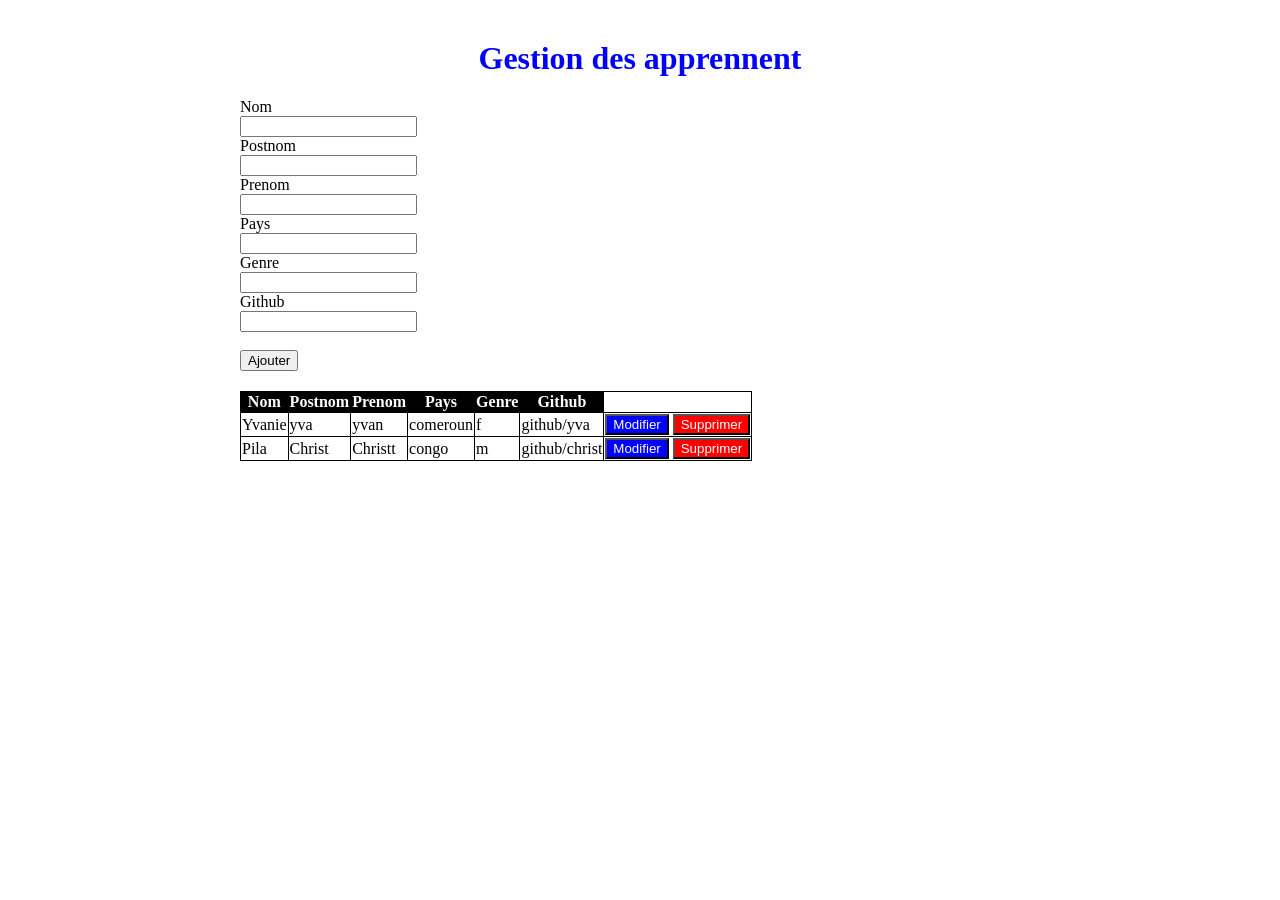
==== index.html @ c13d0a63 "Learning javascript dom" ====
<!DOCTYPE html>
<html lang="en">
<head>
    <meta charset="UTF-8">
    <meta http-equiv="X-UA-Compatible" content="IE=edge">
    <meta name="viewport" content="width=device-width, initial-scale=1.0">
    <title>Learning javascript</title>
    <link rel="stylesheet" href="css/style.css">
</head>
<body>
    <div class="container">
        <h1>Gestion des apprennent</h1>
    
        <form name="form" id="form" onsubmit="event.preventDefault()">
            <div>
                <label for="nom">Nom</label><br>
                <input type=" text" name="nom" id="nom" required >
            </div>
            <div>
                <label for="postnom">Postnom</label><br>
                <input type=" text" name="postnom" id="postnom" required>
            </div>
            <div>
                <label for="prenom">Prenom</label><br>
                <input type=" text" name="prenom" id="prenom" required>
            </div>
            <div>
                <label for="pays">Pays</label><br>
                <input type=" text" name="pays" id="pays" required>
            </div>
            <div>
                <label for="genre">Genre</label><br>
                <input type=" text" name="genre" id="genre" required>
            </div>
            <div>
                <label for="github">Github</label><br>
                <input type=" text" name="github" id="github" required>
            </div><br>
            <div>
                <button type="submit" value="Submit" id="btnsubmit"></button>
            </div>
        </form>
        <table class="list" >
            <thead>
                     <tr>
                        <th>Nom</th>
                        <th>Postnom</th>
                        <th>Prenom</th>
                        <th>Pays</th>
                        <th>Genre</th>
                        <th>Github</th>
                    </tr>
            </thead>
            <tbody>

            </tbody>
        </table>
    <script src="js/index.js"></script>
</div>
</body>
</html>
---- css/style.css ----
table{
    border: 1px solid black;
    border-collapse: collapse;
    margin-top: 20px;
}
td, th{
    border: 1px solid black;
    border-collapse: collapse;
}
h1{
    text-align: center;
    color: rgb(0, 0, 255);
}
th{
    background-color: black;
    color: white;
}
.container{
    max-width: 800px;
    margin: 40px auto;
}

.btn1 {
    background-color: rgb(255,0,0);
    color: rgb(255,255,255);
}
.btn {
    background-color: rgb(0,0,255);
    color: rgb(255,255,255);
}
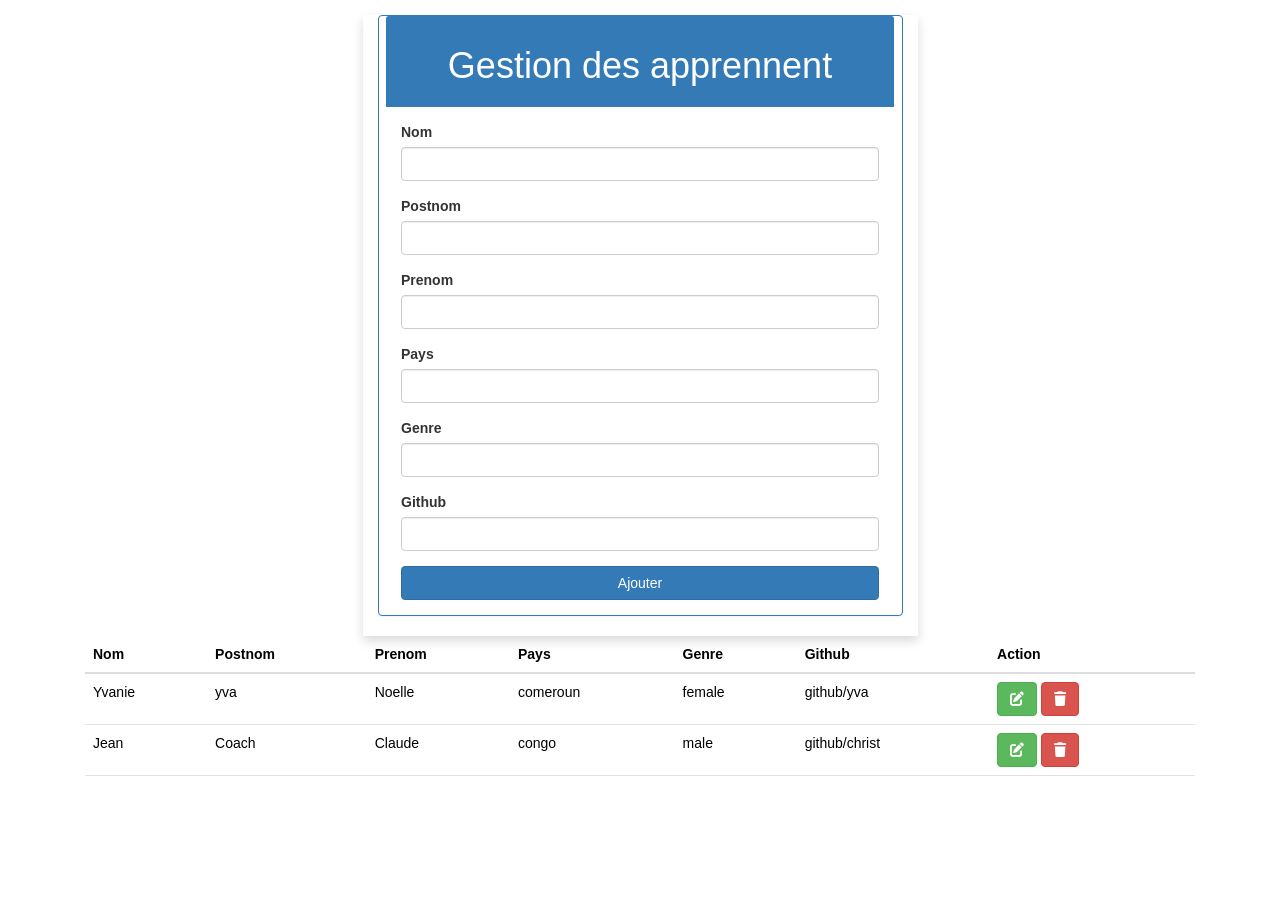
==== commit b18e6bed: "adding css file" ====
--- a/index.html
+++ b/index.html
@@ -5,57 +5,72 @@
     <meta http-equiv="X-UA-Compatible" content="IE=edge">
     <meta name="viewport" content="width=device-width, initial-scale=1.0">
     <title>Learning javascript</title>
-    <link rel="stylesheet" href="css/style.css">
+    <link rel="stylesheet" href="style.css">
+    <link rel="stylesheet" href="https://cdn.jsdelivr.net/npm/bootstrap@5.2.3/dist/css/bootstrap.min.css">
+    <link rel="stylesheet" href="https://cdnjs.cloudflare.com/ajax/libs/font-awesome/6.2.1/css/all.min.css" integrity="sha512-MV7K8+y+gLIBoVD59lQIYicR65iaqukzvf/nwasF0nqhPay5w/9lJmVM2hMDcnK1OnMGCdVK+iQrJ7lzPJQd1w==" crossorigin="anonymous" referrerpolicy="no-referrer" />
+    <link rel="stylesheet" href="https://cdn.jsdelivr.net/npm/bootstrap@3.3.7/dist/css/bootstrap.min.css" integrity="sha384-BVYiiSIFeK1dGmJRAkycuHAHRg32OmUcww7on3RYdg4Va+PmSTsz/K68vbdEjh4u" crossorigin="anonymous">
 </head>
+
 <body>
-    <div class="container">
-        <h1>Gestion des apprennent</h1>
-    
-        <form name="form" id="form" onsubmit="event.preventDefault()">
-            <div>
-                <label for="nom">Nom</label><br>
-                <input type=" text" name="nom" id="nom" required >
+    <div class="container mt-4">
+        <div class="row col-md-6 col-md-offset-3 shadow ">
+            <div class="panel panel-primary">
+                    <div class="panel-heading text-center">
+                        <h1>Gestion des apprennent</h1>
+                    </div>
+                    <div class="panel-body">
+                        <form name="form" id="form" onsubmit="event.preventDefault()">
+                            <div class="form-group">
+                                <label for="nom">Nom <i class="fa fa-class-name"></i></label><br>
+                                <input class="form-control" type=" text" name="nom" id="nom" required >
+                            </div>
+                            <div class="form-group">
+                                <label for="postnom">Postnom</label><br>
+                                <input class="form-control" type=" text" name="postnom" id="postnom" required>
+                            </div>
+                            <div class="form-group">
+                                <label for="prenom">Prenom</label><br>
+                                <input class="form-control" type=" text" name="prenom" id="prenom" required>
+                            </div>
+                            <div class="form-group">
+                                <label for="pays">Pays</label><br>
+                                <input class="form-control" type=" text" name="pays" id="pays" required>
+                            </div>
+                            <div class="form-group">
+                                <label for="genre">Genre</label><br>
+                                <select class="form-control" ype=" text" name="genre" id="genre" required >
+                                    <option>Male</option>
+                                    <option>Female</option>
+                                    <option>Autre</option>
+                                </select>
+                            </div>
+                            <div class="form-group">
+                                <label for="github">Github</label><br>
+                                <input class="form-control" type=" text" name="github" id="github" required>
+                            </div>
+                                <button class="btn btn-primary w-100" type="submit" value="Submit" id="btnsubmit"></button>
+                    </form>
             </div>
-            <div>
-                <label for="postnom">Postnom</label><br>
-                <input type=" text" name="postnom" id="postnom" required>
-            </div>
-            <div>
-                <label for="prenom">Prenom</label><br>
-                <input type=" text" name="prenom" id="prenom" required>
-            </div>
-            <div>
-                <label for="pays">Pays</label><br>
-                <input type=" text" name="pays" id="pays" required>
-            </div>
-            <div>
-                <label for="genre">Genre</label><br>
-                <input type=" text" name="genre" id="genre" required>
-            </div>
-            <div>
-                <label for="github">Github</label><br>
-                <input type=" text" name="github" id="github" required>
-            </div><br>
-            <div>
-                <button type="submit" value="Submit" id="btnsubmit"></button>
-            </div>
-        </form>
-        <table class="list" >
-            <thead>
+        </div>
+    </div>
+        <table class="table" >
+            <thead class="bg-info">
                      <tr>
-                        <th>Nom</th>
-                        <th>Postnom</th>
-                        <th>Prenom</th>
-                        <th>Pays</th>
-                        <th>Genre</th>
-                        <th>Github</th>
+                        <th scope="col">Nom</th>
+                        <th scope="col">Postnom</th>
+                        <th scope="col">Prenom</th>
+                        <th scope="col">Pays</th>
+                        <th scope="col">Genre</th>
+                        <th scope="col">Github</th>
+                        <th scope="col">Action</th>
                     </tr>
             </thead>
             <tbody>
-
+                
             </tbody>
         </table>
     <script src="js/index.js"></script>
+    <script src="https://cdn.jsdelivr.net/npm/bootstrap@5.2.3/dist/js/bootstrap.bundle.min.js"></script>
 </div>
 </body>
 </html>
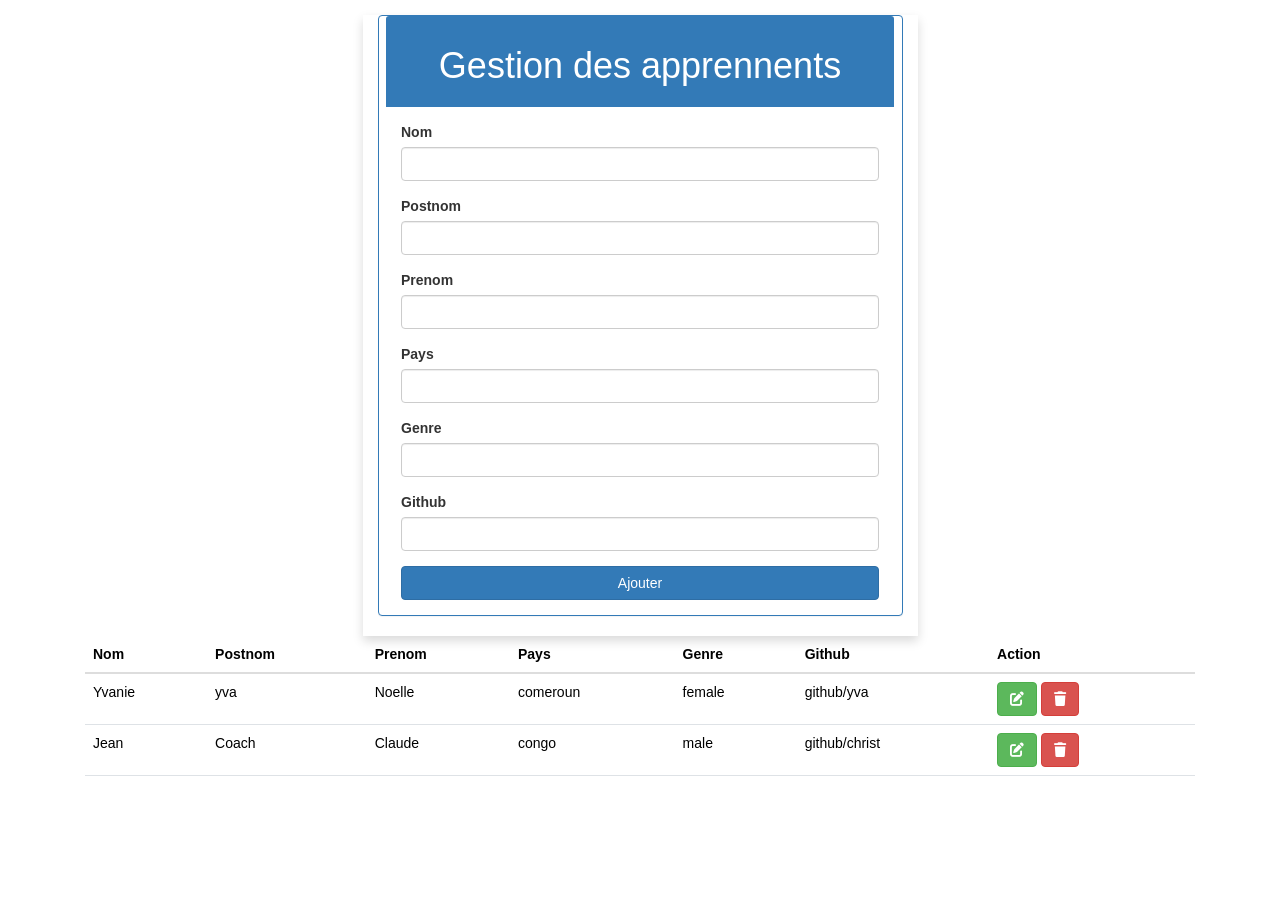
==== commit 4775bc73: "learning javascript" ====
--- a/index.html
+++ b/index.html
@@ -16,7 +16,7 @@
         <div class="row col-md-6 col-md-offset-3 shadow ">
             <div class="panel panel-primary">
                     <div class="panel-heading text-center">
-                        <h1>Gestion des apprennent</h1>
+                        <h1>Gestion des apprennents</h1>
                     </div>
                     <div class="panel-body">
                         <form name="form" id="form" onsubmit="event.preventDefault()">
